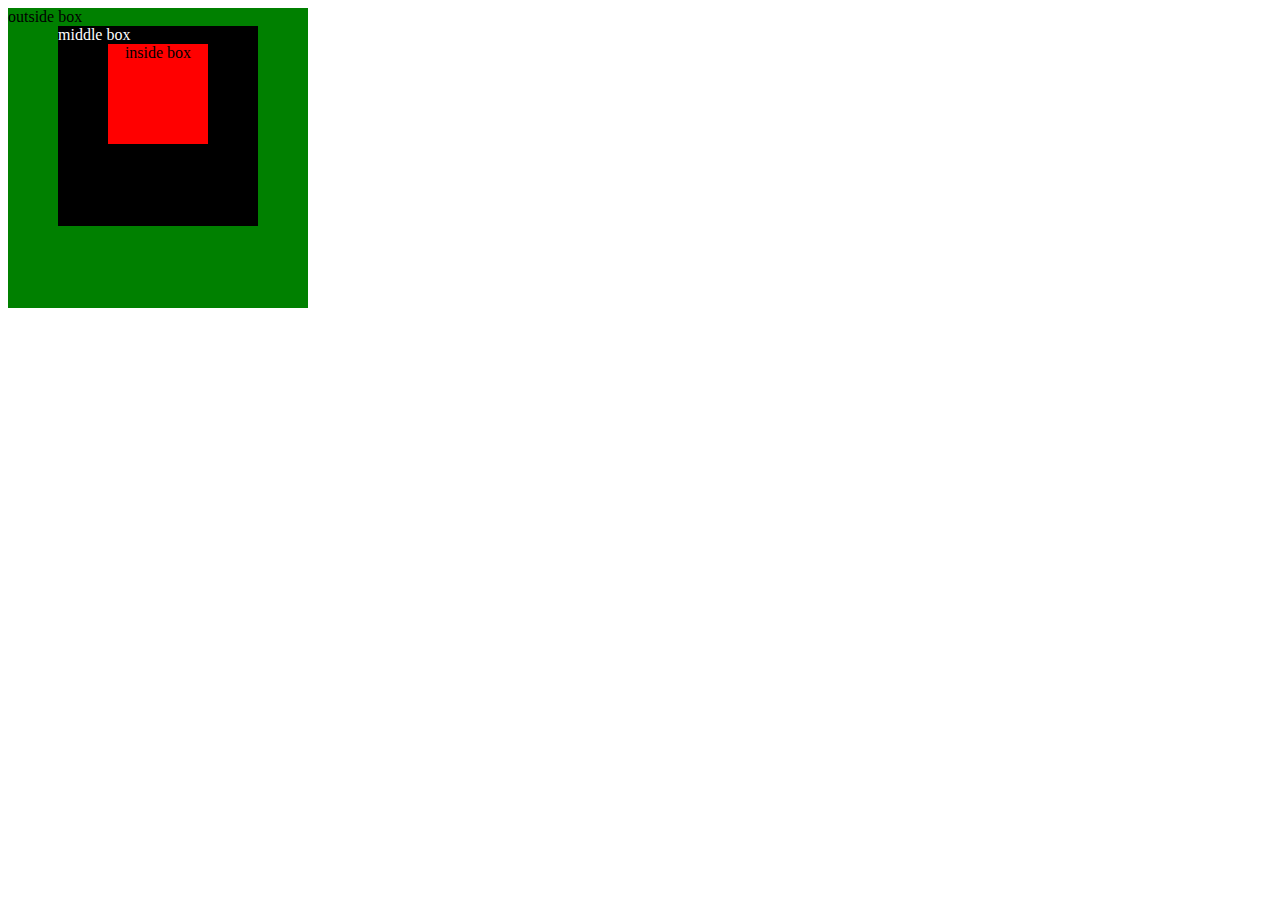
==== index.html @ 2611460d "init commit" ====
<!DOCTYPE html>
<html>
<head>
	<title></title>
	<link rel="stylesheet" type="text/css" href="styles.css">	
</head>
<body>

	<div id="outside-box">outside box
		<div id="middle-box">middle box
			<div id="inside-box">inside box
			</div>
		</div>
	</div>


</body>
</html>
---- styles.css ----
#outside-box{
	height: 300px;
	width: 300px;
	background-color: green;
}

#middle-box{
	height: 200px;
	width:  200px;
	background-color: black;
	margin: auto;
	color: white;
	font-weight: 500;
}

#inside-box{
	height: 100px;
	width: 100px;
	background-color: red;
	margin: auto;
	text-align: center;
	color: black;
}
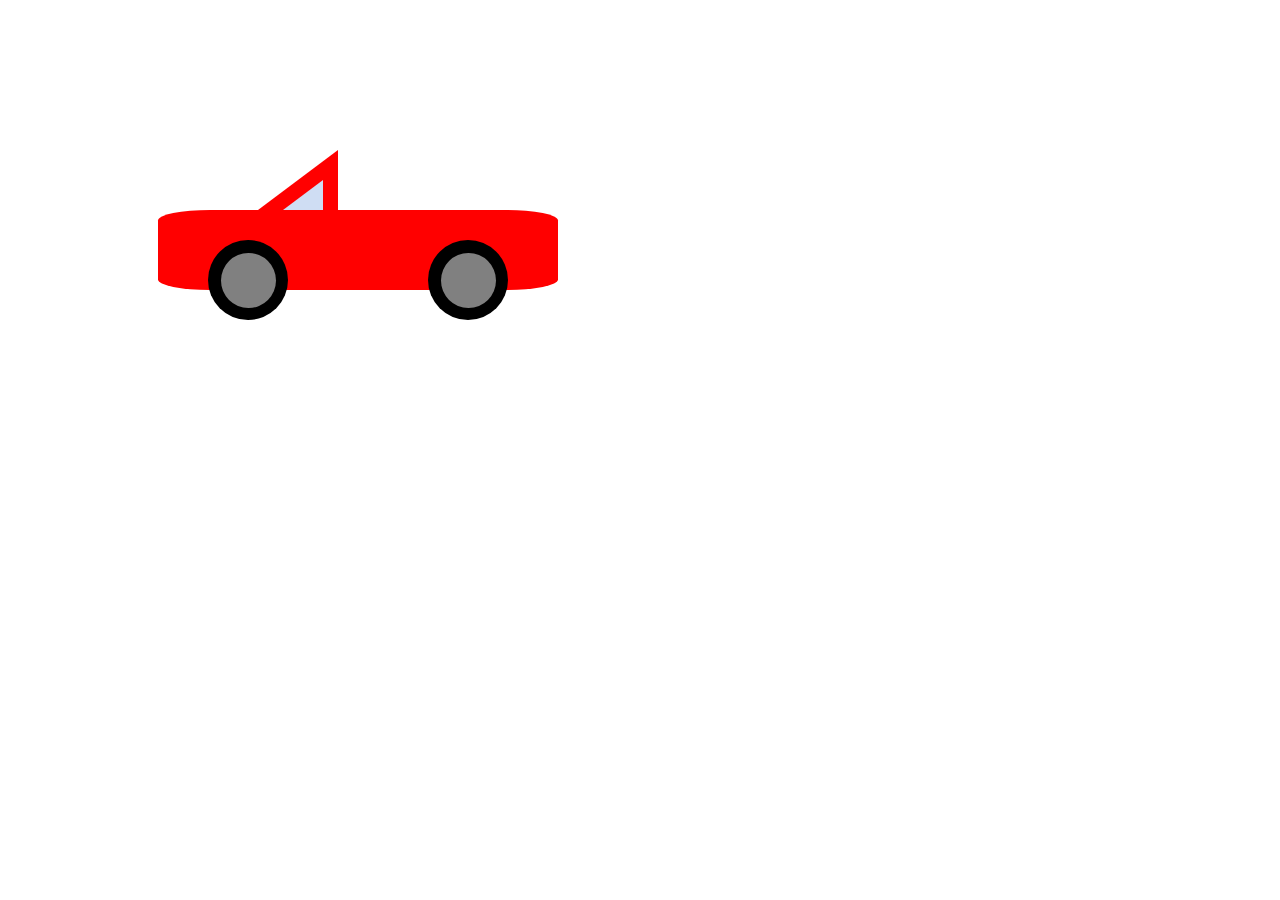
==== commit 5272f908: "finished" ====
--- a/index.html
+++ b/index.html
@@ -5,14 +5,25 @@
 	<link rel="stylesheet" type="text/css" href="styles.css">	
 </head>
 <body>
+	<div id="car">
 
-	<div id="outside-box">outside box
-		<div id="middle-box">middle box
-			<div id="inside-box">inside box
+		<div id="upperPart">
+			<div id="triangle">
+				<div id="window"></div>
 			</div>
 		</div>
+
+		<div id="box"></div>
+
+		<div id="circle1">
+			<div id="rim1"></div>
+		</div>		
+
+		<div id="circle2">
+			<div id="rim2"></div>
+		</div>
+
 	</div>
-
 
 </body>
 </html>--- a/styles.css
+++ b/styles.css
@@ -1,23 +1,76 @@
-#outside-box{
-	height: 300px;
-	width: 300px;
-	background-color: green;
+#car{
+	background-color: white;
+	margin: 150px 150px;
+	position: relative;
 }
 
-#middle-box{
-	height: 200px;
-	width:  200px;
-	background-color: black;
-	margin: auto;
-	color: white;
-	font-weight: 500;
+#upperPart{
+	height: 60px;
+	width: 400px;
 }
 
-#inside-box{
-	height: 100px;
-	width: 100px;
+#triangle{
+	width: 0;
+	height: 0;
+	margin-left: 100px;
+	position: absolute;
+	border-bottom: 60px solid red;
+	border-left: 80px solid transparent;
+}
+
+#window{
+	width: 0;
+	height: 0;
+	margin-top: 30px;
+	margin-left: -55px;
+	position: absolute;
+	border-bottom: 30px solid #cfddf3;
+	border-left: 40px solid transparent;
+}
+
+
+#box{
+	height: 80px;
+	width: 400px;
 	background-color: red;
-	margin: auto;
-	text-align: center;
-	color: black;
+	border-radius: 13%;
+}
+
+#circle1{
+	height: 80px;
+	width:  80px;
+	border-radius: 50%;
+	margin-top: -50px;
+	background-color: black;
+	margin-left: 50px;
+	position: absolute;
+}
+
+#circle2{
+	height: 80px;
+	width:  80px;
+	border-radius: 50%;
+	background-color: black;
+	position: absolute;
+	margin-top: -50px;
+	margin-left: 270px;
+}
+
+
+#rim1{
+	height: 55px;
+	width:  55px;
+	border-radius: 50%;
+	background-color: grey;
+	position: relative;
+	margin: 12.5px;
+}
+
+#rim2{
+	height: 55px;
+	width:  55px;
+	border-radius: 50%;
+	background-color: grey;
+	position: relative;
+	margin: 12.5px;
 }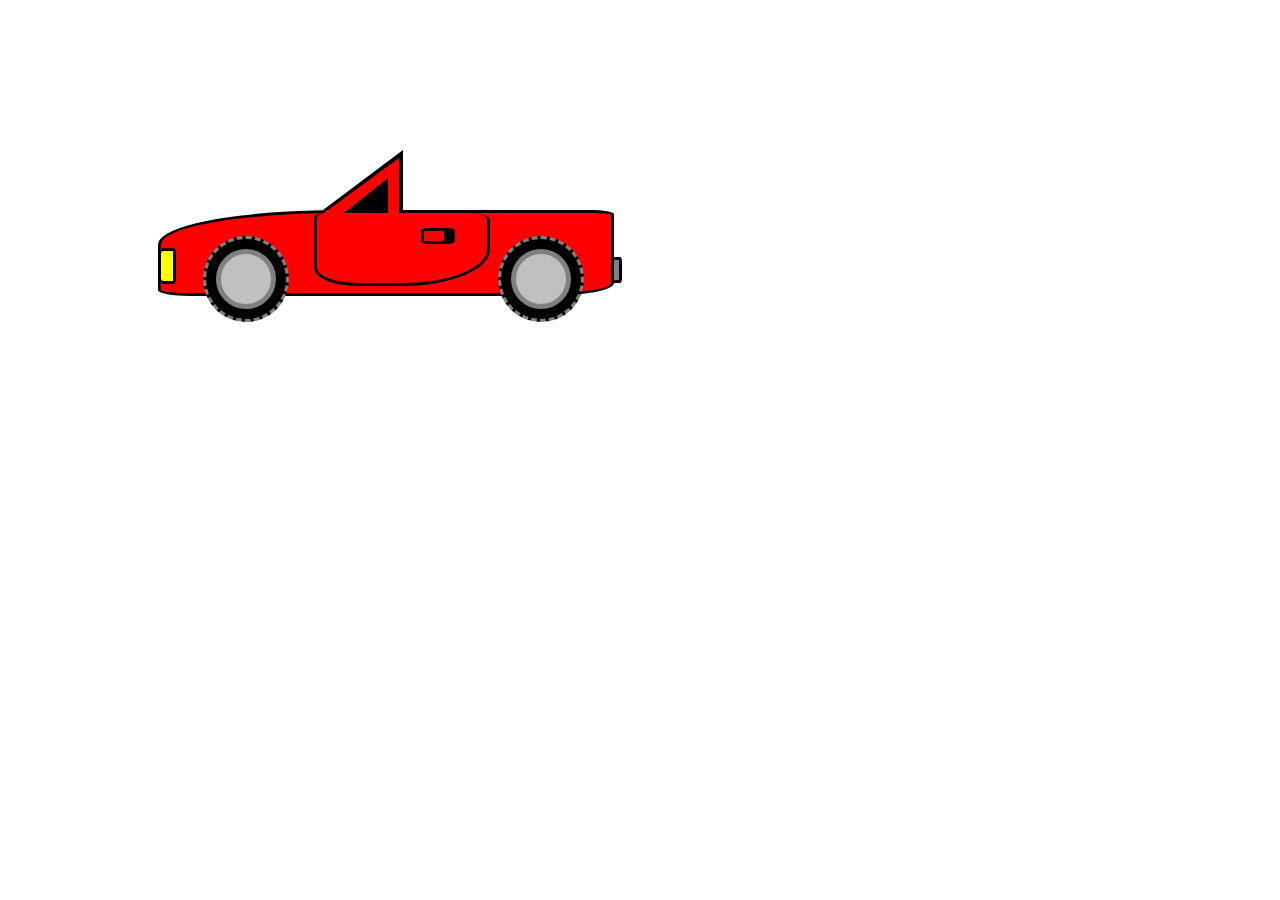
==== commit 38e15683: "first commit" ====
--- a/index.html
+++ b/index.html
@@ -9,11 +9,18 @@
 
 		<div id="upperPart">
 			<div id="triangle">
-				<div id="window"></div>
+				<div id="triangle-body">
+					<div id="window"></div>
+				</div>	
 			</div>
 		</div>
 
-		<div id="box"></div>
+		<div id="body">
+			<div id="door"></div>
+			<div id="knob"></div>
+			<div id="headlight"></div>
+			<div id="tail-light"></div>
+		</div>
 
 		<div id="circle1">
 			<div id="rim1"></div>
--- a/styles.css
+++ b/styles.css
@@ -7,43 +7,110 @@
 #upperPart{
 	height: 60px;
 	width: 400px;
+	margin-left: 15px;
 }
+
 
 #triangle{
 	width: 0;
 	height: 0;
-	margin-left: 100px;
+	margin-left: 150px;
 	position: absolute;
-	border-bottom: 60px solid red;
+	border-bottom: 60px solid black;
 	border-left: 80px solid transparent;
+}
+
+#triangle-body{
+	width: 0;
+	height: 0;
+	margin-top: 8px;
+	margin-left: -79px;
+	position: absolute;
+	border-bottom: 55px solid red;
+	border-left: 75px solid transparent;
 }
 
 #window{
 	width: 0;
 	height: 0;
-	margin-top: 30px;
+	margin-top: 20px;
 	margin-left: -55px;
 	position: absolute;
-	border-bottom: 30px solid #cfddf3;
-	border-left: 40px solid transparent;
+	border-bottom: 35px solid black;
+	border-left: 44px solid transparent;
 }
 
 
-#box{
+#body{
 	height: 80px;
-	width: 400px;
+	width: 450px;
 	background-color: red;
-	border-radius: 13%;
+	border-bottom-right-radius: 15%;
+	border: 3px solid black;
+	border-top-left-radius: 40%;
+	border-bottom-left-radius: 7%;
+	border-top-right-radius: 5%;	
+}
+
+#knob{
+	height: 10px;
+	width: 20px;
+	background-color: red;
+	position: absolute;
+	margin-left: 260px;
+	border: solid 3px black;
+	margin-top: 15px;
+	border-right: solid 11px black;
+	border-radius: 20%;
+}
+
+#door{
+	height: 70px;
+	width: 170px;
+	background-color: red;
+	position: absolute;
+	margin-left: 153px;
+	border: 3px black solid;
+	border-top: none;
+	border-top-left-radius: 7%;
+	border-bottom-right-radius: 50%;
+	border-top-right-radius: 10%;
+	border-bottom-left-radius: 25%;
+}
+
+#headlight{
+	height: 30px;
+	width: 12px;
+	background-color: yellow;
+	position: absolute;
+	bottom: 0;
+	margin-bottom: 12px;
+	border-radius: 15%;
+	border: 3px black solid;
+	border-left: none;
+}
+
+#tail-light{
+	height: 20px;
+	width: 5px;
+	background-color: grey;
+	position: absolute;
+	bottom: 0;
+	margin-bottom: 13px;
+	margin-left: 450px;
+	border-radius: 20%;
+	border: 3px black solid;
 }
 
 #circle1{
 	height: 80px;
 	width:  80px;
 	border-radius: 50%;
-	margin-top: -50px;
+	margin-top: -60px;
 	background-color: black;
-	margin-left: 50px;
+	margin-left: 45px;
 	position: absolute;
+	border: 3px dashed grey;
 }
 
 #circle2{
@@ -52,25 +119,28 @@
 	border-radius: 50%;
 	background-color: black;
 	position: absolute;
-	margin-top: -50px;
-	margin-left: 270px;
+	margin-top: -60px;
+	margin-left: 340px;
+	border: 3px dashed grey;
 }
 
 
 #rim1{
-	height: 55px;
-	width:  55px;
+	height: 50px;
+	width:  50px;
 	border-radius: 50%;
-	background-color: grey;
+	background-color: silver;
 	position: relative;
-	margin: 12.5px;
+	margin: 10px;
+	border: 5px grey solid;
 }
 
 #rim2{
-	height: 55px;
-	width:  55px;
+	height: 50px;
+	width:  50px;
 	border-radius: 50%;
-	background-color: grey;
+	background-color: silver;
 	position: relative;
-	margin: 12.5px;
-}+	margin: 10px;
+	border: 5px grey solid;
+}
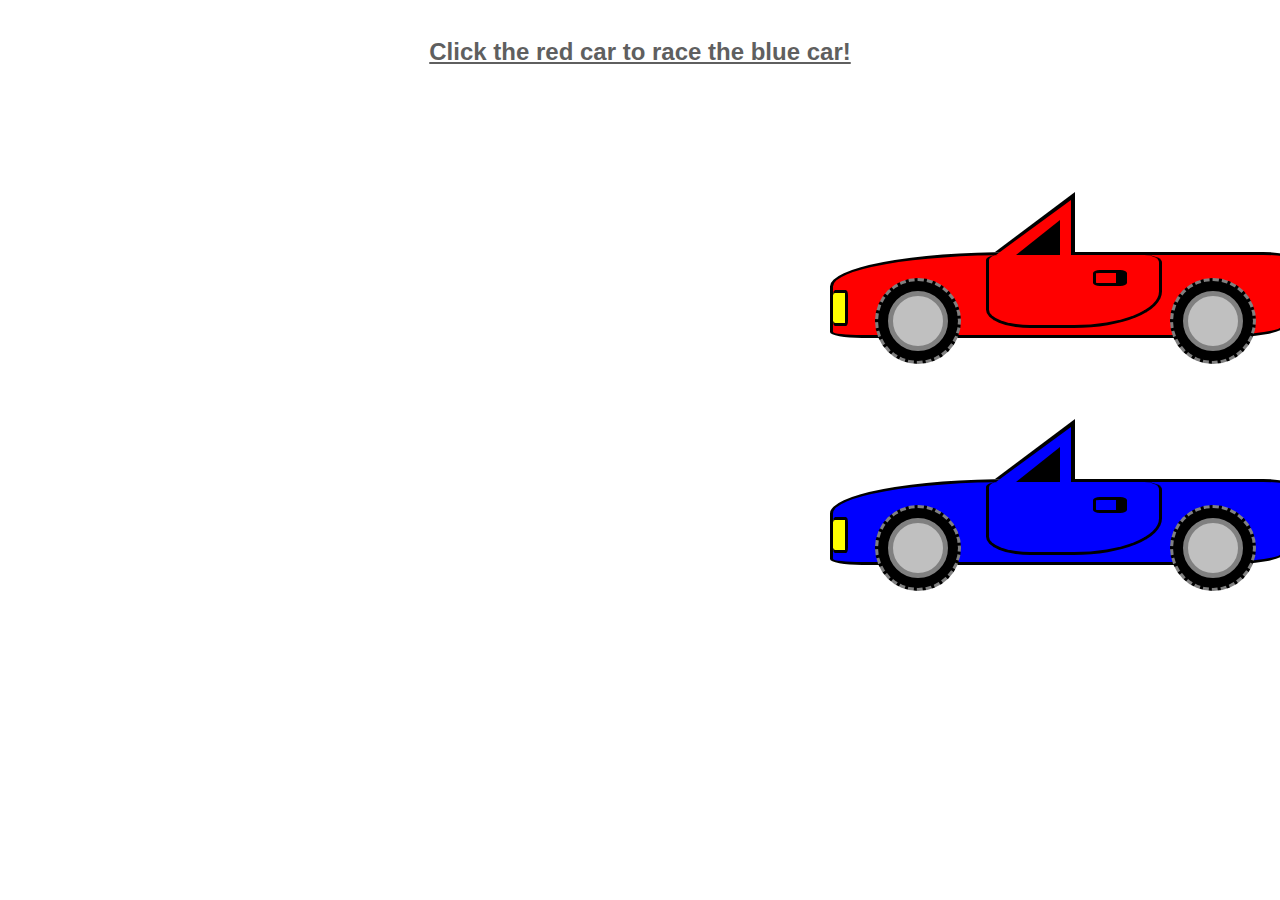
==== commit 12c9298f: "Turned it into a simple racing game" ====
--- a/index.html
+++ b/index.html
@@ -3,34 +3,78 @@
 <head>
 	<title></title>
 	<link rel="stylesheet" type="text/css" href="styles.css">	
+	<script src="https://ajax.googleapis.com/ajax/libs/jquery/3.1.1/jquery.min.js"></script>
+	
 </head>
 <body>
+	<div><h2>Click the red car to race the blue car!</h2></div>
 	<div id="car">
-
-		<div id="upperPart">
-			<div id="triangle">
-				<div id="triangle-body">
-					<div id="window"></div>
+		<div class="upperPart">
+			<div class="triangle">
+				<div class="triangle-body">
+					<div class="window"></div>
 				</div>	
 			</div>
 		</div>
 
-		<div id="body">
-			<div id="door"></div>
-			<div id="knob"></div>
-			<div id="headlight"></div>
-			<div id="tail-light"></div>
+		<div class="body">
+			<div class="door"></div>
+			<div class="knob"></div>
+			<div class="headlight"></div>
+			<div class="tail-light"></div>
 		</div>
 
-		<div id="circle1">
-			<div id="rim1"></div>
+		<div class="circle1">
+			<div class="rim1"></div>
 		</div>		
 
-		<div id="circle2">
-			<div id="rim2"></div>
+		<div class="circle2">
+			<div class="rim2"></div>
+		</div>
+
+	</div>
+<br>
+	<div id="car2">
+		<div class="upperPart">
+			<div class="triangle">
+				<div class="triangle-body2">
+					<div class="window"></div>
+				</div>	
+			</div>
+		</div>
+
+		<div class="body2">
+			<div class="door2"></div>
+			<div class="knob2"></div>
+			<div class="headlight"></div>
+			<div class="tail-light"></div>
+		</div>
+
+		<div class="circle1">
+			<div class="rim1"></div>
+		</div>		
+
+		<div class="circle2">
+			<div class="rim2"></div>
 		</div>
 
 	</div>
 
+	<script type="text/javascript">
+			$(document).ready(function() {
+				$('#car').click(function() {
+		        	$('#car').animate({
+	    	   			'marginLeft' : "-=50px" //moves left
+	       			});
+	       			//blue car moves on its own after click
+	       			for(var i = 0; i<30; i++){
+		       		 	$('#car2').animate({
+	    	   				'marginLeft' : "-=30px" //moves left
+	       				});
+		        	}
+	       		});
+			});
+   	</script>
+
 </body>
 </html>--- a/styles.css
+++ b/styles.css
@@ -1,17 +1,33 @@
+h2{
+	color: #5f5f5f;
+	font-family: Arial;
+	text-align: center;
+	margin-top: 3%;
+	text-decoration: underline;
+}
+
 #car{
 	background-color: white;
-	margin: 150px 150px;
-	position: relative;
-}
-
-#upperPart{
+	margin-top: 10%;
+	margin-left: 65%;
+	position: relative;
+}
+
+#car2{
+	background-color: white;
+	margin-top: 5%;
+	margin-left: 65%;
+	position: relative;
+}
+
+.upperPart{
 	height: 60px;
 	width: 400px;
-	margin-left: 15px;
-}
-
-
-#triangle{
+	margin-left: 15px;2
+}
+
+
+.triangle{
 	width: 0;
 	height: 0;
 	margin-left: 150px;
@@ -20,7 +36,7 @@
 	border-left: 80px solid transparent;
 }
 
-#triangle-body{
+.triangle-body{
 	width: 0;
 	height: 0;
 	margin-top: 8px;
@@ -30,7 +46,17 @@
 	border-left: 75px solid transparent;
 }
 
-#window{
+.triangle-body2{
+	width: 0;
+	height: 0;
+	margin-top: 8px;
+	margin-left: -79px;
+	position: absolute;
+	border-bottom: 55px solid blue;
+	border-left: 75px solid transparent;
+}
+
+.window{
 	width: 0;
 	height: 0;
 	margin-top: 20px;
@@ -41,7 +67,7 @@
 }
 
 
-#body{
+.body{
 	height: 80px;
 	width: 450px;
 	background-color: red;
@@ -52,7 +78,48 @@
 	border-top-right-radius: 5%;	
 }
 
-#knob{
+
+.body2{
+	height: 80px;
+	width: 450px;
+	background-color: blue;
+	border-bottom-right-radius: 15%;
+	border: 3px solid black;
+	border-top-left-radius: 40%;
+	border-bottom-left-radius: 7%;
+	border-top-right-radius: 5%;	
+}
+
+.door{
+	height: 70px;
+	width: 170px;
+	background-color: red;
+	position: absolute;
+	margin-left: 153px;
+	border: 3px black solid;
+	border-top: none;
+	border-top-left-radius: 7%;
+	border-bottom-right-radius: 50%;
+	border-top-right-radius: 10%;
+	border-bottom-left-radius: 25%;
+}
+
+.door2{
+	height: 70px;
+	width: 170px;
+	background-color: blue;
+	position: absolute;
+	margin-left: 153px;
+	border: 3px black solid;
+	border-top: none;
+	border-top-left-radius: 7%;
+	border-bottom-right-radius: 50%;
+	border-top-right-radius: 10%;
+	border-bottom-left-radius: 25%;
+}
+
+
+.knob{
 	height: 10px;
 	width: 20px;
 	background-color: red;
@@ -64,21 +131,19 @@
 	border-radius: 20%;
 }
 
-#door{
-	height: 70px;
-	width: 170px;
-	background-color: red;
-	position: absolute;
-	margin-left: 153px;
-	border: 3px black solid;
-	border-top: none;
-	border-top-left-radius: 7%;
-	border-bottom-right-radius: 50%;
-	border-top-right-radius: 10%;
-	border-bottom-left-radius: 25%;
-}
-
-#headlight{
+.knob2{
+	height: 10px;
+	width: 20px;
+	background-color: blue;
+	position: absolute;
+	margin-left: 260px;
+	border: solid 3px black;
+	margin-top: 15px;
+	border-right: solid 11px black;
+	border-radius: 20%;
+}
+
+.headlight{
 	height: 30px;
 	width: 12px;
 	background-color: yellow;
@@ -90,7 +155,7 @@
 	border-left: none;
 }
 
-#tail-light{
+.tail-light{
 	height: 20px;
 	width: 5px;
 	background-color: grey;
@@ -102,7 +167,7 @@
 	border: 3px black solid;
 }
 
-#circle1{
+.circle1{
 	height: 80px;
 	width:  80px;
 	border-radius: 50%;
@@ -113,7 +178,7 @@
 	border: 3px dashed grey;
 }
 
-#circle2{
+.circle2{
 	height: 80px;
 	width:  80px;
 	border-radius: 50%;
@@ -125,7 +190,7 @@
 }
 
 
-#rim1{
+.rim1{
 	height: 50px;
 	width:  50px;
 	border-radius: 50%;
@@ -135,7 +200,7 @@
 	border: 5px grey solid;
 }
 
-#rim2{
+.rim2{
 	height: 50px;
 	width:  50px;
 	border-radius: 50%;
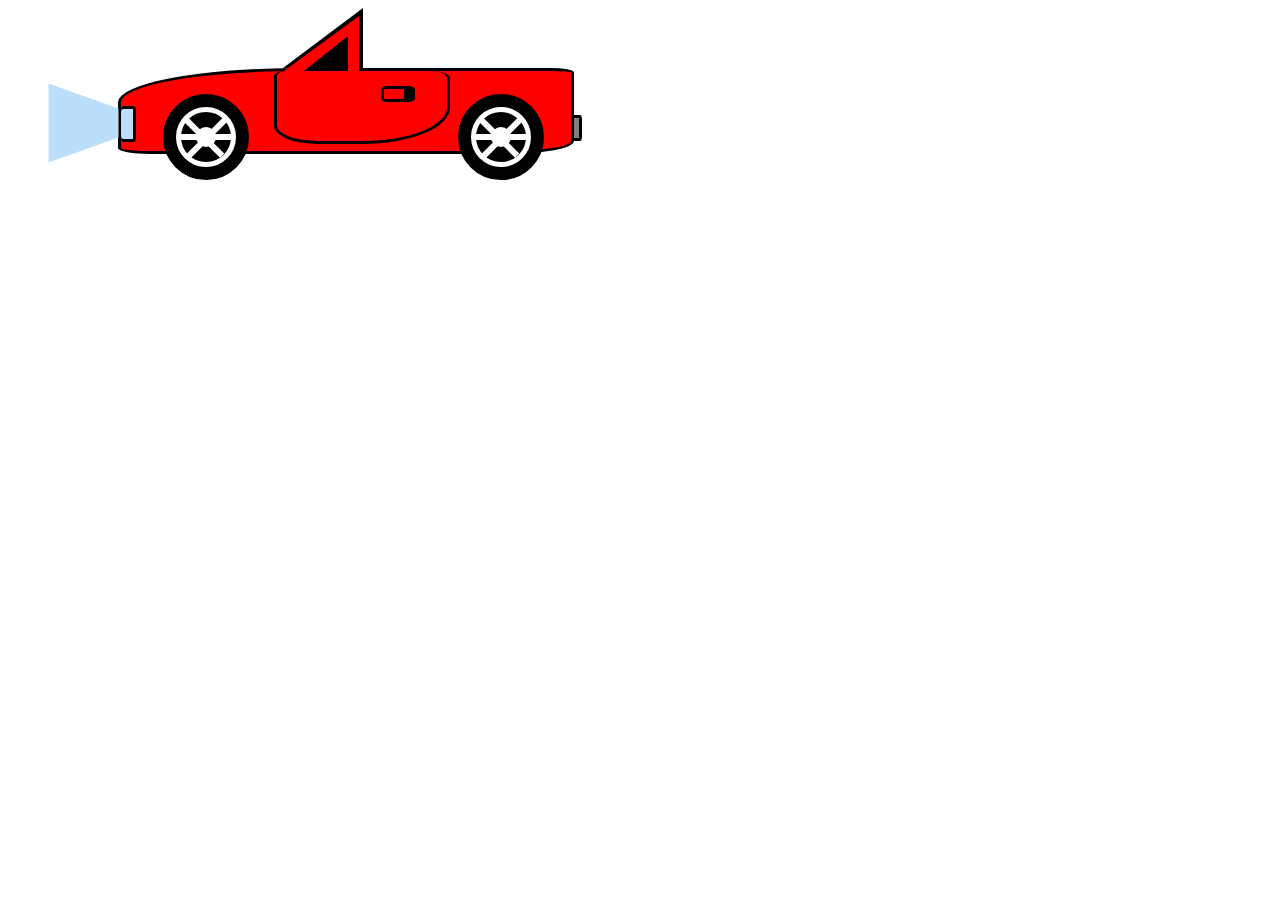
==== commit 95740bc0: "added lights and spinning wheels" ====
--- a/index.html
+++ b/index.html
@@ -1,14 +1,13 @@
 <!DOCTYPE html>
 <html>
 <head>
-	<title></title>
-	<link rel="stylesheet" type="text/css" href="styles.css">	
-	<script src="https://ajax.googleapis.com/ajax/libs/jquery/3.1.1/jquery.min.js"></script>
-	
+	<title>Car</title>
+	<link rel="stylesheet" type="text/css" href="styles.css">
 </head>
 <body>
-	<div><h2>Click the red car to race the blue car!</h2></div>
-	<div id="car">
+	<div class='wrapper'>
+	<div id="car" class="moveUp">
+
 		<div class="upperPart">
 			<div class="triangle">
 				<div class="triangle-body">
@@ -22,59 +21,27 @@
 			<div class="knob"></div>
 			<div class="headlight"></div>
 			<div class="tail-light"></div>
+			<div class="light"></div>
 		</div>
 
-		<div class="circle1">
-			<div class="rim1"></div>
+		<div class="circle1 rotate">
+			<div class="rim">
+				<div class='rim-inside r1'></div>
+				<div class='rim-inside r2'></div>
+				<div class='rim-inside r3'></div>
+				<div class='rim-inside-circle'></div>
+			</div>
 		</div>		
-
-		<div class="circle2">
-			<div class="rim2"></div>
+		<div class="circle2 rotate">
+			<div class="rim">
+				<div class='rim-inside r1'></div>
+				<div class='rim-inside r2'></div>
+				<div class='rim-inside r3'></div>
+				<div class='rim-inside-circle'></div>
+			</div>
 		</div>
 
 	</div>
-<br>
-	<div id="car2">
-		<div class="upperPart">
-			<div class="triangle">
-				<div class="triangle-body2">
-					<div class="window"></div>
-				</div>	
-			</div>
-		</div>
-
-		<div class="body2">
-			<div class="door2"></div>
-			<div class="knob2"></div>
-			<div class="headlight"></div>
-			<div class="tail-light"></div>
-		</div>
-
-		<div class="circle1">
-			<div class="rim1"></div>
-		</div>		
-
-		<div class="circle2">
-			<div class="rim2"></div>
-		</div>
-
 	</div>
-
-	<script type="text/javascript">
-			$(document).ready(function() {
-				$('#car').click(function() {
-		        	$('#car').animate({
-	    	   			'marginLeft' : "-=50px" //moves left
-	       			});
-	       			//blue car moves on its own after click
-	       			for(var i = 0; i<30; i++){
-		       		 	$('#car2').animate({
-	    	   				'marginLeft' : "-=30px" //moves left
-	       				});
-		        	}
-	       		});
-			});
-   	</script>
-
 </body>
 </html>--- a/styles.css
+++ b/styles.css
@@ -1,29 +1,26 @@
-h2{
-	color: #5f5f5f;
-	font-family: Arial;
-	text-align: center;
-	margin-top: 3%;
-	text-decoration: underline;
-}
-
+.light{
+	border-bottom: 70px solid #bbdefb;
+	border-left: 25px solid transparent;
+	border-right: 25px solid transparent;
+	height: 0;
+	width: 29px;			
+	transform: rotate(90deg);
+	margin-left: -77px;
+	margin-top: 17px;
+	animation: blink .2s infinite linear;
+}
 #car{
+	padding-left: 80px;
+	margin-left: 30px;
 	background-color: white;
-	margin-top: 10%;
-	margin-left: 65%;
 	position: relative;
-}
-
-#car2{
-	background-color: white;
-	margin-top: 5%;
-	margin-left: 65%;
-	position: relative;
+	/* border: 1px solid black; */
 }
 
 .upperPart{
 	height: 60px;
 	width: 400px;
-	margin-left: 15px;2
+	margin-left: 15px;
 }
 
 
@@ -78,18 +75,6 @@
 	border-top-right-radius: 5%;	
 }
 
-
-.body2{
-	height: 80px;
-	width: 450px;
-	background-color: blue;
-	border-bottom-right-radius: 15%;
-	border: 3px solid black;
-	border-top-left-radius: 40%;
-	border-bottom-left-radius: 7%;
-	border-top-right-radius: 5%;	
-}
-
 .door{
 	height: 70px;
 	width: 170px;
@@ -104,21 +89,6 @@
 	border-bottom-left-radius: 25%;
 }
 
-.door2{
-	height: 70px;
-	width: 170px;
-	background-color: blue;
-	position: absolute;
-	margin-left: 153px;
-	border: 3px black solid;
-	border-top: none;
-	border-top-left-radius: 7%;
-	border-bottom-right-radius: 50%;
-	border-top-right-radius: 10%;
-	border-bottom-left-radius: 25%;
-}
-
-
 .knob{
 	height: 10px;
 	width: 20px;
@@ -131,22 +101,10 @@
 	border-radius: 20%;
 }
 
-.knob2{
-	height: 10px;
-	width: 20px;
-	background-color: blue;
-	position: absolute;
-	margin-left: 260px;
-	border: solid 3px black;
-	margin-top: 15px;
-	border-right: solid 11px black;
-	border-radius: 20%;
-}
-
 .headlight{
 	height: 30px;
 	width: 12px;
-	background-color: yellow;
+	background-color: #bbdefb;
 	position: absolute;
 	bottom: 0;
 	margin-bottom: 12px;
@@ -175,7 +133,7 @@
 	background-color: black;
 	margin-left: 45px;
 	position: absolute;
-	border: 3px dashed grey;
+	border: 3px solid black;
 }
 
 .circle2{
@@ -186,26 +144,84 @@
 	position: absolute;
 	margin-top: -60px;
 	margin-left: 340px;
-	border: 3px dashed grey;
-}
-
-
-.rim1{
+	border: 3px solid black;
+}
+
+.rim{
 	height: 50px;
 	width:  50px;
 	border-radius: 50%;
-	background-color: silver;
+	background-color: black;
 	position: relative;
 	margin: 10px;
-	border: 5px grey solid;
-}
-
-.rim2{
-	height: 50px;
-	width:  50px;
-	border-radius: 50%;
-	background-color: silver;
-	position: relative;
-	margin: 10px;
-	border: 5px grey solid;
-}
+	border: 5px white solid;
+}
+
+.rotate {
+    animation: spin .2s infinite linear;
+}
+
+.moveUp {
+    animation: moveUp .2s infinite linear;
+}
+
+@keyframes spin {
+    100% {
+        transform:rotate(360deg);
+    }
+}
+@keyframes blink {
+	0% {
+		border-bottom-color: #bbdefb;
+	}
+	50%{
+		border-bottom-color: #64b5f6;
+	} 
+	100%{
+		border-bottom-color: #bbdefb;
+	}
+}
+ 
+
+@keyframes moveUp {
+    0% {
+	margin-top: 5px;
+    }
+    50% {
+	margin-top: 15px;
+    }
+    100% {
+	margin-top: 5px;
+    }
+}
+
+.rim-inside{
+	position: absolute;
+	border-bottom: 6px solid white;
+}
+.r1{
+	height: 22px;
+	width: 50px;
+}
+.r2{
+	transform: rotate(45deg);
+	height: 27px;
+	width: 50px;	
+	margin-left: 8px;
+}
+.r3{
+	transform: rotate(-45deg);
+	height: 1px;
+	width: 51px;	
+	margin-top: 22px;
+}
+
+.rim-inside-circle{
+	background-color: white;
+	position: absolute;
+	margin-top: 15px;
+	margin-left: 15px;
+	height: 20px;
+	width: 20px;
+	border-radius: 50%;
+}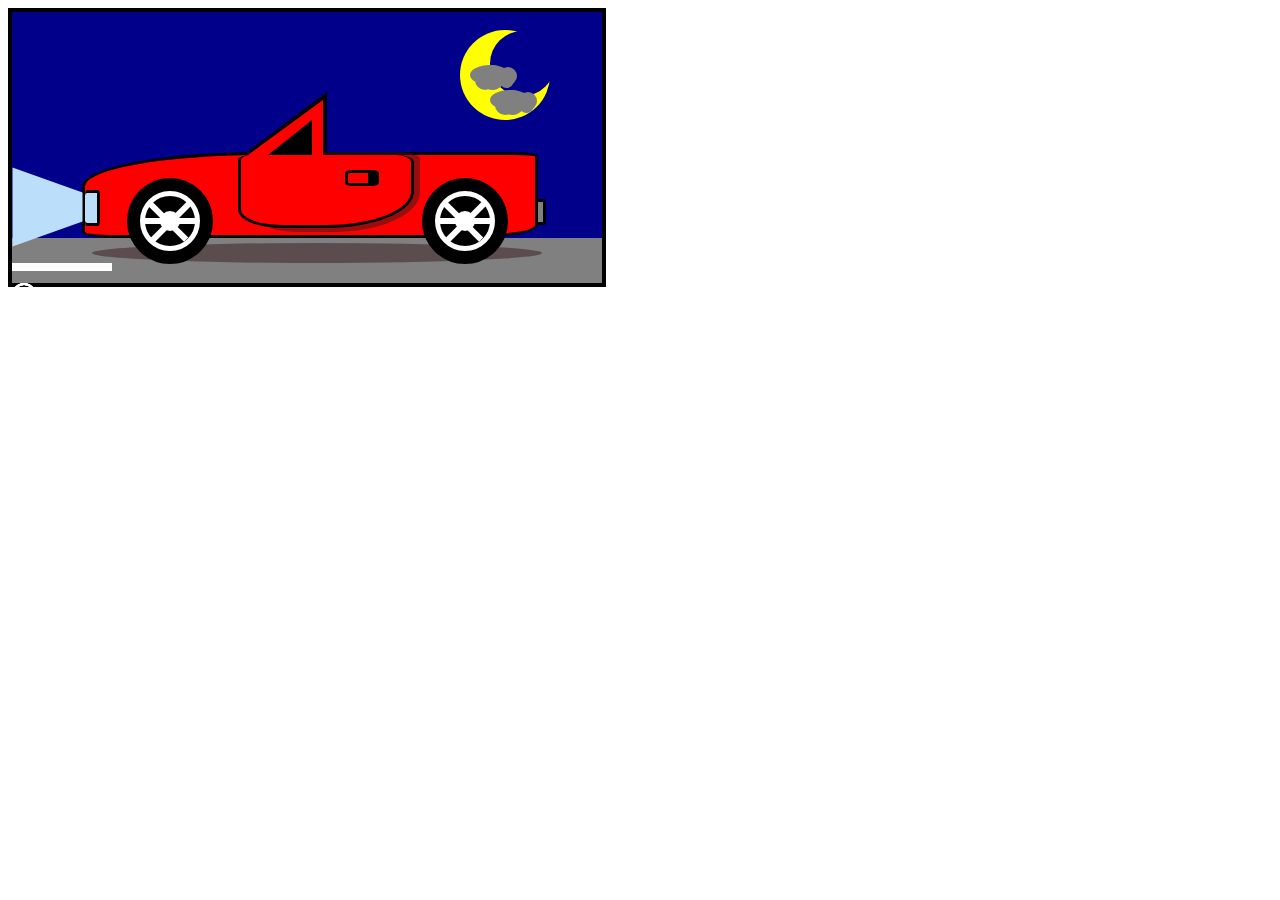
==== commit d5fa548d: "added background and road" ====
--- a/index.html
+++ b/index.html
@@ -5,9 +5,9 @@
 	<link rel="stylesheet" type="text/css" href="styles.css">
 </head>
 <body>
-	<div class='wrapper'>
+<div class='car-wrapper'>
 	<div id="car" class="moveUp">
-
+			<div class='gradient'></div>	
 		<div class="upperPart">
 			<div class="triangle">
 				<div class="triangle-body">
@@ -23,7 +23,6 @@
 			<div class="tail-light"></div>
 			<div class="light"></div>
 		</div>
-
 		<div class="circle1 rotate">
 			<div class="rim">
 				<div class='rim-inside r1'></div>
@@ -40,8 +39,34 @@
 				<div class='rim-inside-circle'></div>
 			</div>
 		</div>
+	</div>
+	<div class="road">
+		<div class="car-shadow"></div>
+		<div class='white-line'></div>
+	</div>
 
+	<div class='fly letterK'>K</div>
+	<div class='fly letterA'>A</div>
+	<div class='fly letterN'>N</div>	
+	<div class='fly letterG'>G</div>
+
+	<div class="moon">
+		<div class="moon-space"></div>
+		<div class="cloud">
+			<div class="cloud-sm cl1"></div>
+			<div class="cloud-sm cl2"></div>
+			<div class="cloud-sm cl3"></div>
+			<div class="cloud-sm cl4"></div>
+		</div>
+		<div class="cloud2">
+			<div class="cloud-sm cl1"></div>
+			<div class="cloud-sm cl2"></div>
+			<div class="cloud-sm cl3"></div>
+			<div class="cloud-sm cl4"></div>
+		</div>
 	</div>
-	</div>
+
+	
+</div>
 </body>
 </html>--- a/styles.css
+++ b/styles.css
@@ -1,3 +1,10 @@
+.car-wrapper{
+	background-color: darkblue;
+	width: 590px;
+	padding-top: 80px;
+	border: 4px solid black;
+}
+
 .light{
 	border-bottom: 70px solid #bbdefb;
 	border-left: 25px solid transparent;
@@ -9,12 +16,12 @@
 	margin-top: 17px;
 	animation: blink .2s infinite linear;
 }
+
 #car{
-	padding-left: 80px;
+	padding-left: 40px;
 	margin-left: 30px;
-	background-color: white;
+	background-color: darkblue;
 	position: relative;
-	/* border: 1px solid black; */
 }
 
 .upperPart{
@@ -22,7 +29,6 @@
 	width: 400px;
 	margin-left: 15px;
 }
-
 
 .triangle{
 	width: 0;
@@ -62,7 +68,6 @@
 	border-bottom: 35px solid black;
 	border-left: 44px solid transparent;
 }
-
 
 .body{
 	height: 80px;
@@ -162,12 +167,12 @@
 }
 
 .moveUp {
-    animation: moveUp .2s infinite linear;
+    animation: moveUp .4s infinite linear;
 }
 
 @keyframes spin {
     100% {
-        transform:rotate(360deg);
+        transform:rotate(-360deg);
     }
 }
 @keyframes blink {
@@ -182,16 +187,15 @@
 	}
 }
  
-
 @keyframes moveUp {
     0% {
-	margin-top: 5px;
+	margin-top: 10px;
     }
     50% {
 	margin-top: 15px;
     }
     100% {
-	margin-top: 5px;
+	margin-top: 10px;
     }
 }
 
@@ -224,4 +228,208 @@
 	height: 20px;
 	width: 20px;
 	border-radius: 50%;
+}
+
+.road{
+	padding-top: 5px;
+	height: 40px;
+	width: 590px;
+	background-color: grey;
+	animation: evenOutMargin .4s infinite linear;
+}
+
+@keyframes evenOutMargin{
+	0% {
+	margin-top: 15px;
+    }
+    50% {
+	margin-top: 10px;
+    }
+    100% {
+	margin-top: 15px;
+    }
+}
+
+.white-line{
+	height: 8px;
+	width: 100px;
+	background-color: white;
+	animation: pass .4s infinite linear;
+}
+
+@keyframes pass{
+	0%{margin-left:0%;}
+	20%{margin-left:20%;}
+	40%{margin-left:40%;}
+	60%{margin-left:60%;}
+	100%{margin-left:80%;}
+}
+
+.car-shadow{
+	width: 450px;
+	background: rgba(54, 25, 25, .5);
+	height: 20px;
+	border-radius: 50%;
+	margin-left: 80px;
+}
+
+.fly{
+	position: absolute;
+	border: 2px solid white;
+	font-family: sans-serif;
+	color: white;
+	width: 20px;
+	font-size: 17px;
+	border-radius: 50%;
+	text-align: center;
+}
+
+.letterK{
+	animation: lk 4s infinite linear;
+
+}
+@keyframes lk{
+	0%{top: 30px;left: 20px;}
+	30%{top: 150px; transform:rotate(10deg)}
+	35%{top: 10px;left: 170px;transform: rotate(-2000deg);}
+	40%{top: 10px;left: 610px;}
+	100%{top: 0px;left: 610px;}
+}
+.letterA{
+	animation: la2 4s infinite linear;
+}
+@keyframes la2{
+	0%{top: 30px;left: 50px;}
+	25%{top: 150px; transform:rotate(10deg)}
+	30%{top: 10px;left: 170px;transform: rotate(-2000deg);}
+	35%{top: 10px;left: 610px;}
+	100%{top: 0px;left: 610px;}
+}
+.letterN{
+	animation: ln 4s infinite linear;
+}
+@keyframes ln{
+	0%{top: 30px;left: 80px;}
+	20%{top: 150px; transform:rotate(10deg)}
+	25%{top: 10px;left: 170px;transform: rotate(-2000deg);}
+	30%{top: 10px;left: 610px;}
+	100%{top: 0px;left: 610px;}
+}
+.letterG{
+	animation: lg 4s infinite linear;
+	
+}
+
+@keyframes lg{
+	0%{top: 30px;left: 110px;}
+	15%{top: 150px; transform:rotate(10deg)}
+	20%{top: 10px;left: 170px;transform: rotate(-2000deg);}
+	25%{top: 10px;left: 610px;}
+	100%{top: 0px;left: 610px;}
+}
+
+.gradient{
+	position: absolute;
+	left:205px;
+	height: 80px;
+	top: 60px;
+	width: 173px;
+	background: rgba(54, 25, 25, .5);
+	border-top-right-radius: 10%;
+	border-bottom-right-radius: 50%;
+	border-bottom-left-radius: 30%;
+}
+
+.moon{
+	position: absolute;
+	border-radius: 50%;
+	background-color: yellow;
+	height: 90px;
+	width: 90px;
+	top: 30px;
+	left: 460px;
+}
+
+.moon-space{
+	position: absolute;
+	border-radius: 50%;
+	background-color: darkblue;
+	height: 65px;
+	width: 65px;
+	top: 1px;
+	left: 30px;	
+}
+
+.cloud{
+	position: absolute;
+	border-radius: 50%;
+	background-color: grey;
+	height: 20px;
+	width: 40px;
+	top: 35px;
+	left: 10px;
+	animation: moveCloud1 4s infinite linear;
+}
+@keyframes moveCloud1{
+	0% {
+		left: 20px;
+	}
+	50%{
+		left: 40px;
+	}
+	100%{
+		left: 20px;
+	}
+}
+.cloud2{
+	position: absolute;
+	border-radius: 50%;
+	background-color: grey;
+	height: 20px;
+	width: 40px;
+	top: 60px;
+	left: 30px;
+	animation: moveCloud2 4s infinite linear;
+}
+@keyframes moveCloud2{
+	0% {
+		left: 30px;
+	}
+	50%{
+		left: 10px;
+	}
+	100%{
+		left: 30px;
+	}
+}
+
+.cloud-sm{
+	position: absolute;
+	border-radius: 50%;
+	background-color: grey;
+}
+
+.cl1{
+	height: 20px;
+	width: 20px;
+	top: 5px;
+	left: 5px;	
+}
+.cl2{
+	height: 15px;
+	width: 15px;
+	top: 8px;
+	left: 29px;	
+}
+.cl4{
+	height: 25px;
+	width: 25px;
+	top: 0px;
+	left: 10px;	
+}
+.cl3{
+	height: 18px;
+	width: 18px;
+	top: 2px;
+	left: 29px;	
 }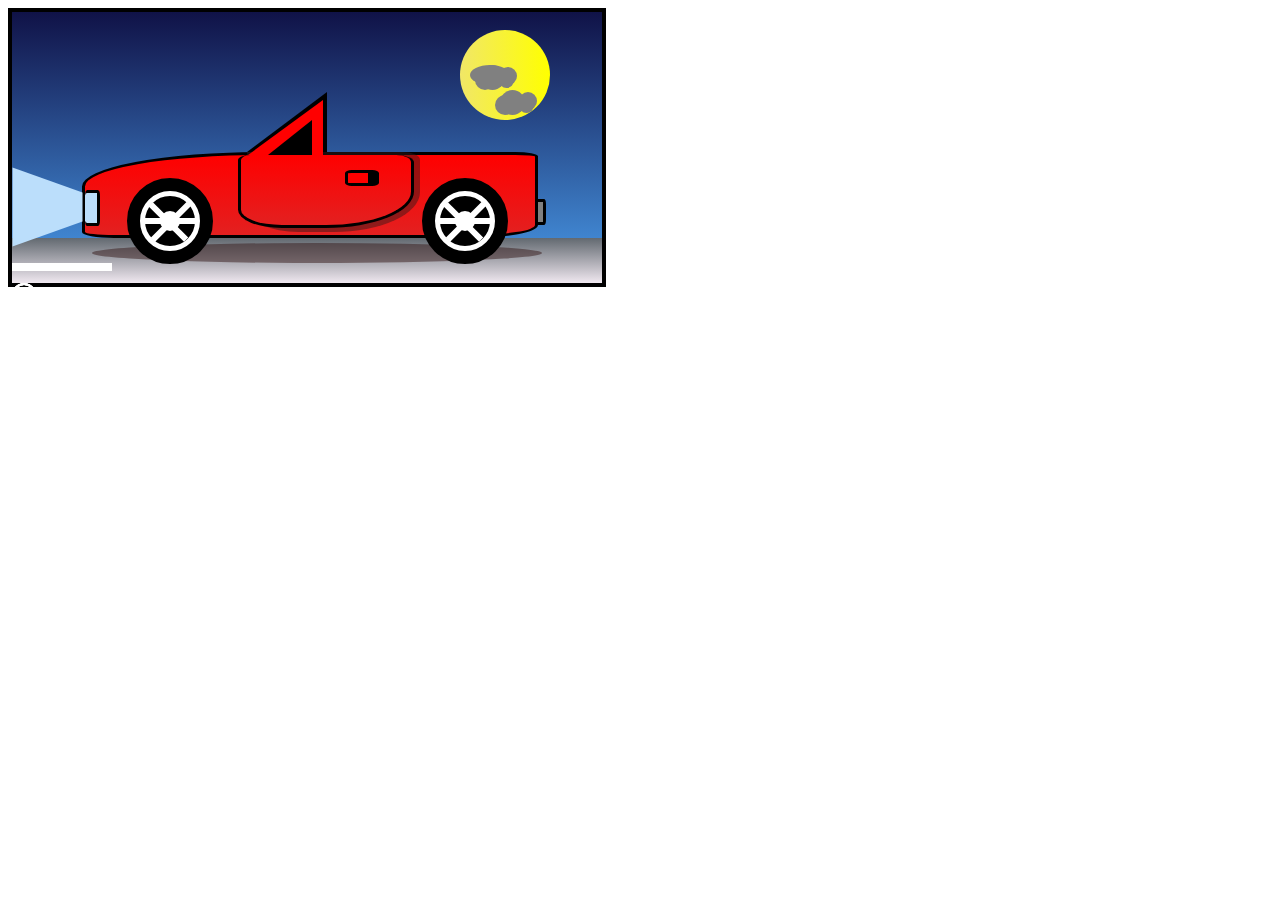
==== commit 8690f1fd: "readme.md modified" ====
--- a/index.html
+++ b/index.html
@@ -7,7 +7,7 @@
 <body>
 <div class='car-wrapper'>
 	<div id="car" class="moveUp">
-			<div class='gradient'></div>	
+		<div class='gradient'></div>	
 		<div class="upperPart">
 			<div class="triangle">
 				<div class="triangle-body">
@@ -15,7 +15,6 @@
 				</div>	
 			</div>
 		</div>
-
 		<div class="body">
 			<div class="door"></div>
 			<div class="knob"></div>
@@ -65,8 +64,6 @@
 			<div class="cloud-sm cl4"></div>
 		</div>
 	</div>
-
-	
 </div>
 </body>
 </html>--- a/styles.css
+++ b/styles.css
@@ -1,5 +1,5 @@
 .car-wrapper{
-	background-color: darkblue;
+	background: linear-gradient(to top, rgba(73,155,234,1) 0%, rgba(16,18,71,1) 100%);
 	width: 590px;
 	padding-top: 80px;
 	border: 4px solid black;
@@ -20,7 +20,7 @@
 #car{
 	padding-left: 40px;
 	margin-left: 30px;
-	background-color: darkblue;
+	background-color: transparent;
 	position: relative;
 }
 
@@ -72,7 +72,7 @@
 .body{
 	height: 80px;
 	width: 450px;
-	background-color: red;
+	background: linear-gradient(to top, rgba(227,32,32,1) 0%, rgba(255,0,0,1) 100%);
 	border-bottom-right-radius: 15%;
 	border: 3px solid black;
 	border-top-left-radius: 40%;
@@ -83,7 +83,7 @@
 .door{
 	height: 70px;
 	width: 170px;
-	background-color: red;
+	background: linear-gradient(to top, rgba(227,32,32,1) 0%, rgba(255,0,0,1) 100%);
 	position: absolute;
 	margin-left: 153px;
 	border: 3px black solid;
@@ -234,7 +234,7 @@
 	padding-top: 5px;
 	height: 40px;
 	width: 590px;
-	background-color: grey;
+background: linear-gradient(to bottom, rgba(98,105,112,1) 0%, rgba(240,232,240,1) 100%);
 	animation: evenOutMargin .4s infinite linear;
 }
 
@@ -292,8 +292,8 @@
 	0%{top: 30px;left: 20px;}
 	30%{top: 150px; transform:rotate(10deg)}
 	35%{top: 10px;left: 170px;transform: rotate(-2000deg);}
-	40%{top: 10px;left: 610px;}
-	100%{top: 0px;left: 610px;}
+	40%{top: 30px;left: 20px;transform: rotate(0deg)}
+	100%{top: 30px;left: 20px;}
 }
 .letterA{
 	animation: la2 4s infinite linear;
@@ -302,8 +302,8 @@
 	0%{top: 30px;left: 50px;}
 	25%{top: 150px; transform:rotate(10deg)}
 	30%{top: 10px;left: 170px;transform: rotate(-2000deg);}
-	35%{top: 10px;left: 610px;}
-	100%{top: 0px;left: 610px;}
+	35%{top: 30px;left: 50px;transform: rotate(0deg);}
+	100%{top: 30px;left: 50px;}
 }
 .letterN{
 	animation: ln 4s infinite linear;
@@ -312,8 +312,8 @@
 	0%{top: 30px;left: 80px;}
 	20%{top: 150px; transform:rotate(10deg)}
 	25%{top: 10px;left: 170px;transform: rotate(-2000deg);}
-	30%{top: 10px;left: 610px;}
-	100%{top: 0px;left: 610px;}
+	30%{top: 30px;left: 80px;transform: rotate(0deg);}
+	100%{top: 30px;left: 80px;}
 }
 .letterG{
 	animation: lg 4s infinite linear;
@@ -324,8 +324,8 @@
 	0%{top: 30px;left: 110px;}
 	15%{top: 150px; transform:rotate(10deg)}
 	20%{top: 10px;left: 170px;transform: rotate(-2000deg);}
-	25%{top: 10px;left: 610px;}
-	100%{top: 0px;left: 610px;}
+	25%{top: 30px;left: 110px;transform: rotate(0deg)}
+	100%{top: 30px;left: 110px;}
 }
 
 .gradient{
@@ -343,7 +343,7 @@
 .moon{
 	position: absolute;
 	border-radius: 50%;
-	background-color: yellow;
+background: linear-gradient(to right, rgba(241,231,103,1) 0%, rgba(255,255,0,1) 100%);
 	height: 90px;
 	width: 90px;
 	top: 30px;
@@ -353,7 +353,7 @@
 .moon-space{
 	position: absolute;
 	border-radius: 50%;
-	background-color: darkblue;
+	background-color: transparent;
 	height: 65px;
 	width: 65px;
 	top: 1px;
@@ -363,8 +363,8 @@
 .cloud{
 	position: absolute;
 	border-radius: 50%;
+	height: 20px;
 	background-color: grey;
-	height: 20px;
 	width: 40px;
 	top: 35px;
 	left: 10px;
@@ -385,7 +385,6 @@
 	position: absolute;
 	border-radius: 50%;
 	background-color: grey;
-	height: 20px;
 	width: 40px;
 	top: 60px;
 	left: 30px;
@@ -406,9 +405,7 @@
 .cloud-sm{
 	position: absolute;
 	border-radius: 50%;
-	background-color: grey;
-}
-
+background-color: grey;}
 .cl1{
 	height: 20px;
 	width: 20px;
